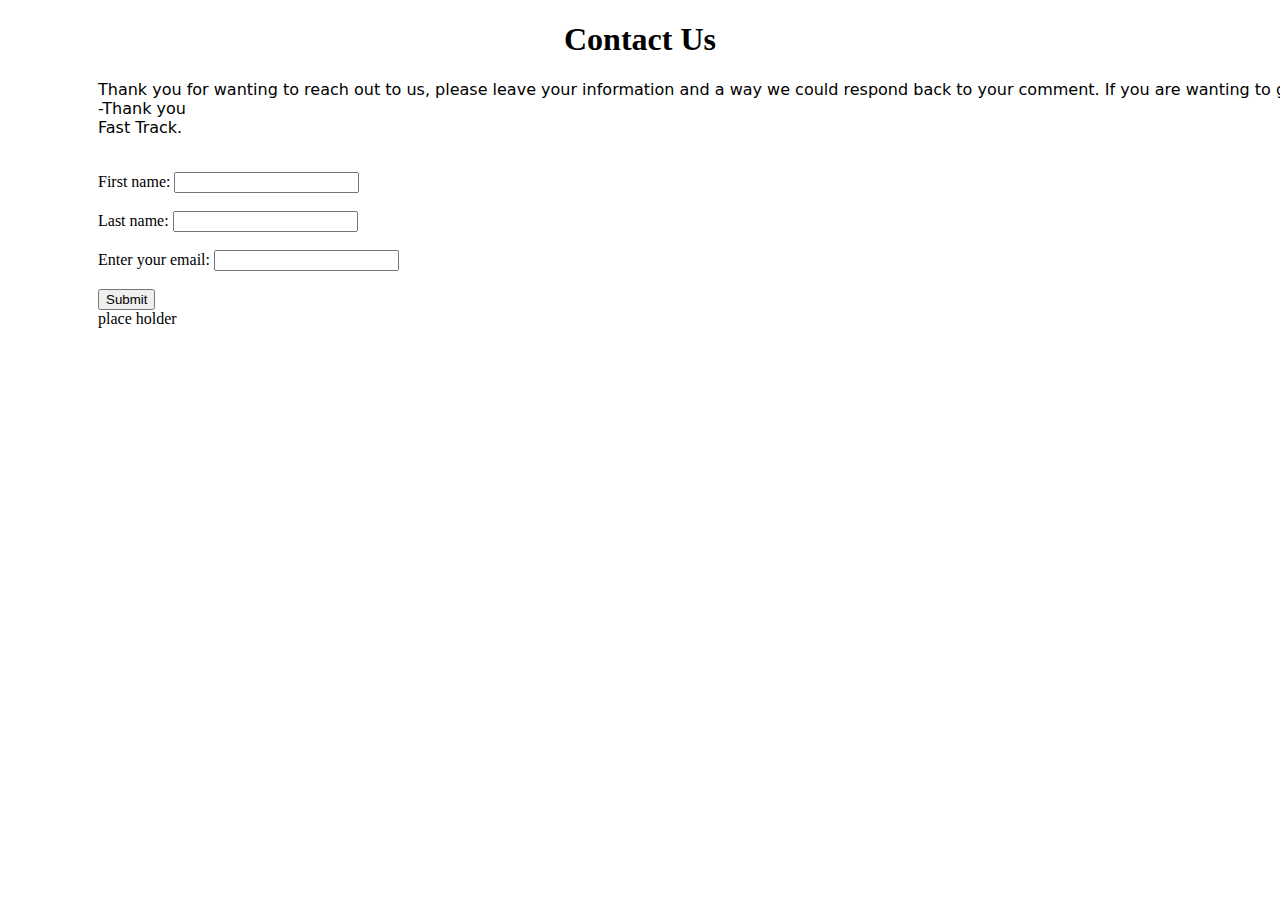
==== index.html @ 21b99458 "added youtube and FT" ====
<!doctype html>
<html>
<head>
<meta name="viewport" content="width=device-width, initial-scale=1">	
<link href="main.css" type="text/css" rel="stylesheet">	
<link href="optiontab.html"	 type="text/css" rel="icon">
<meta charset="utf-8">
<title>landingpg</title>
</head>

<body>
	<div id="showbox"><header>
		
		<h1 style="text-align:center;">Contact Us</h1>
	<p><pre>Thank you for wanting to reach out to us, please leave your information and a way we could respond back to your comment. If you are wanting to get a price quote on a product please upload a picture and your information so we could reply back to you with a shipping tag.
-Thank you
Fast Track.
		</pre></p>
	</header>
	
	<section>
		<a><form action="/action_page.php">
  <label for="fname">First name:</label>
  <input type="text" id="fname" name="fname"><br><br>
  <label for="lname">Last name:</label>
  <input type="text" id="lname" name="lname"><br><br>
  <imput type="reset"></imput>
	</form></a>
		<a><form action="/action_page.php" novalidate>
  <label for="email">Enter your email:</label>
  <input type="email" id="email" name="email" required><br><br>
  <input type="submit" value="Submit">
</form>
</a>
	</section>
	</div></body>
	
<footer>	
	<div id="section"> place holder</div>
	
</footer>
	
	
	

</html>
---- main.css ----
@charset "utf-8";
/* CSS Document */

#showbox{margin-left: 90px;
	margin-right: 90px;
	
	
	
	
}

header{ 
	margin-left: 0px;
	
	
	
	
}
pre{
	style: "font-size:160%";
	font-family: Segoe, "Segoe UI", "DejaVu Sans", "Trebuchet MS", Verdana, "sans-serif";
}

#section{;
	float: left;
	text-align: center;
	margin-left: 90px;
	margin-right: 90px;
	overflow: auto;
		
}

iframe{
	float: right;
	margin-bottom: 10px;
}

#textarea {
  width: 100%;
  height: 250px;
  padding: 12px 50px;
  box-sizing: border-box;
  border: 2px solid #ccc;
  border-radius: 4px;
  background-color: #f8f8f8;
  font-size: 16px;
  resize: none;
}
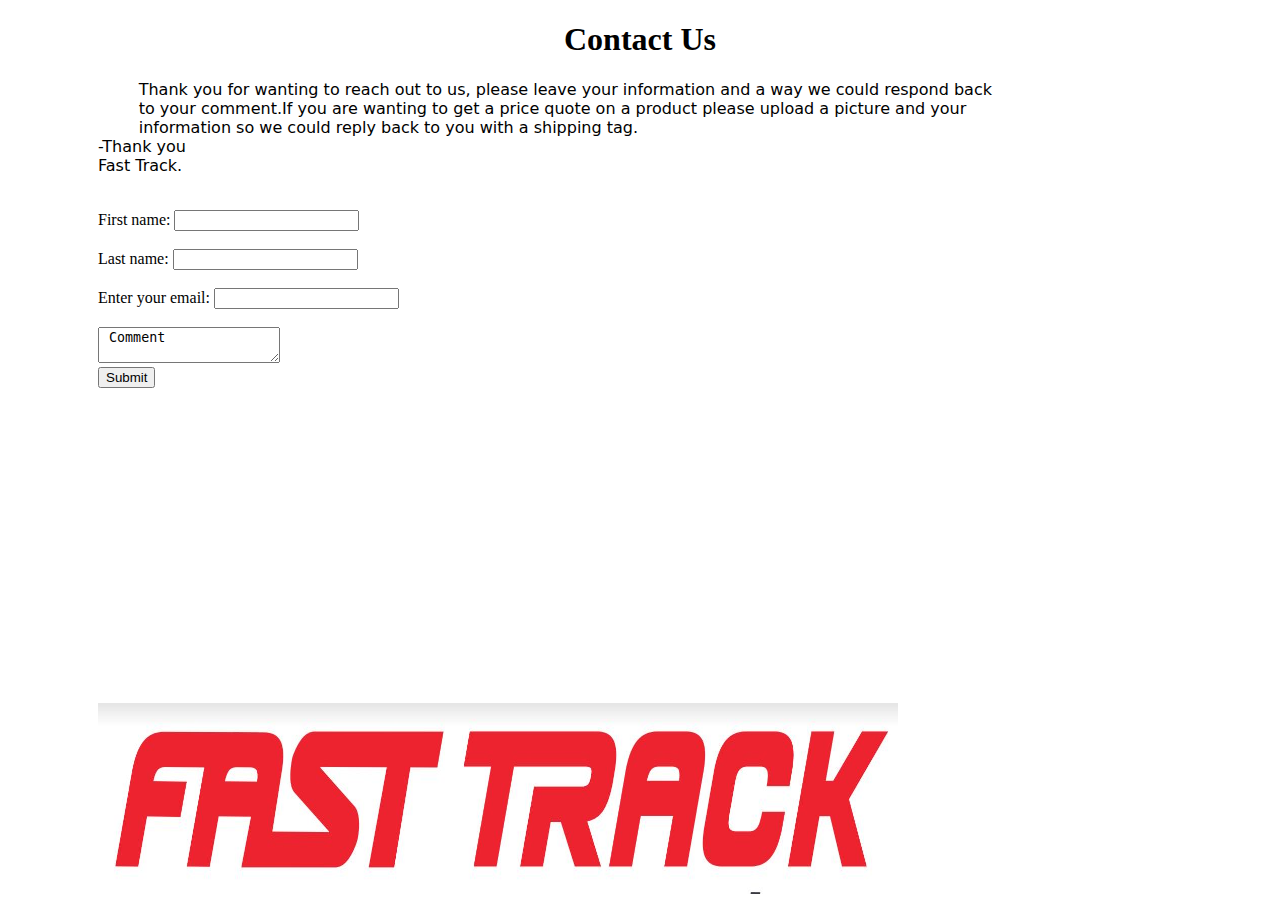
==== commit cb83e6c1: "added index.html" ====
--- a/index.html
+++ b/index.html
@@ -5,14 +5,17 @@
 <link href="main.css" type="text/css" rel="stylesheet">	
 <link href="optiontab.html"	 type="text/css" rel="icon">
 <meta charset="utf-8">
-<title>landingpg</title>
+<title>contact us</title>	
 </head>
 
 <body>
 	<div id="showbox"><header>
 		
 		<h1 style="text-align:center;">Contact Us</h1>
-	<p><pre>Thank you for wanting to reach out to us, please leave your information and a way we could respond back to your comment. If you are wanting to get a price quote on a product please upload a picture and your information so we could reply back to you with a shipping tag.
+	<p><pre>
+	Thank you for wanting to reach out to us, please leave your information and a way we could respond back 
+	to your comment.If you are wanting to get a price quote on a product please upload a picture and your 
+	information so we could reply back to you with a shipping tag.
 -Thank you
 Fast Track.
 		</pre></p>
@@ -29,14 +32,19 @@
 		<a><form action="/action_page.php" novalidate>
   <label for="email">Enter your email:</label>
   <input type="email" id="email" name="email" required><br><br>
+  <textarea> Comment </textarea><br>
   <input type="submit" value="Submit">
-</form>
-</a>
-	</section>
-	</div></body>
+	</form>
+	
+<iframe width="460" height="305" src="https://www.youtube.com/embed/cuqo8f_7foU" frameborder="0" allow="accelerometer; autoplay; encrypted-media; gyroscope; picture-in-picture" allowfullscreen></iframe>
+
+</a></section>
+	</div>
+</body>
 	
 <footer>	
-	<div id="section"> place holder</div>
+	<div id="section"> 	<img src="pic/fasttrack.JPG" width="800" height="191" alt="fasttracklogo"/>
+</div>
 	
 </footer>
 	
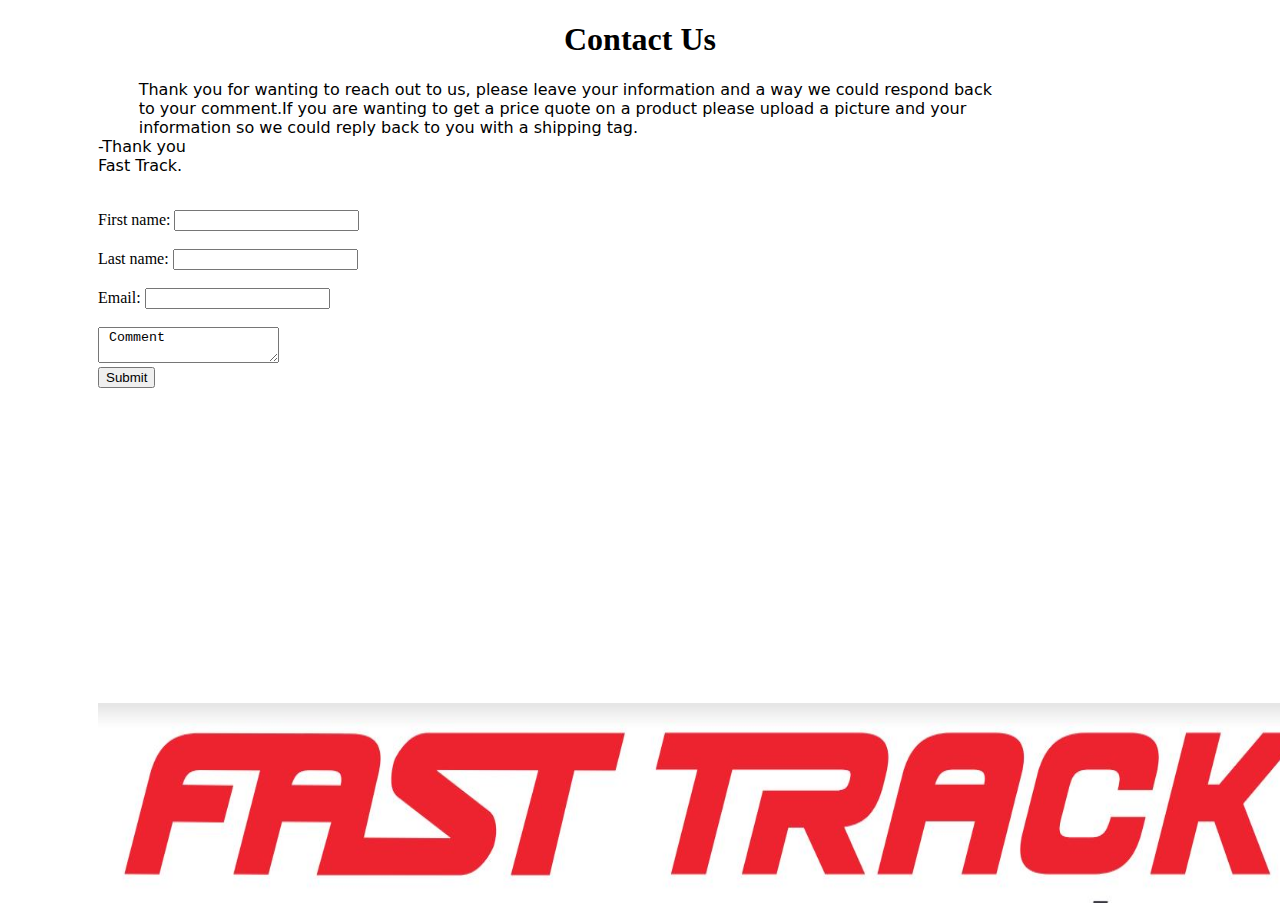
==== commit 616cc9eb: "1220 footer" ====
--- a/index.html
+++ b/index.html
@@ -28,14 +28,12 @@
   <label for="lname">Last name:</label>
   <input type="text" id="lname" name="lname"><br><br>
   <imput type="reset"></imput>
-	</form></a>
-		<a><form action="/action_page.php" novalidate>
-  <label for="email">Enter your email:</label>
+  <label for="email">Email:</label>
   <input type="email" id="email" name="email" required><br><br>
   <textarea> Comment </textarea><br>
   <input type="submit" value="Submit">
-	</form>
-	
+			</form></a>
+	<a>
 <iframe width="460" height="305" src="https://www.youtube.com/embed/cuqo8f_7foU" frameborder="0" allow="accelerometer; autoplay; encrypted-media; gyroscope; picture-in-picture" allowfullscreen></iframe>
 
 </a></section>
@@ -43,7 +41,7 @@
 </body>
 	
 <footer>	
-	<div id="section"> 	<img src="pic/fasttrack.JPG" width="800" height="191" alt="fasttracklogo"/>
+	<div id="section"> 	<img src="pic/fasttrack.JPG" width="1220" height="200" alt="fasttracklogo"/>
 </div>
 	
 </footer>
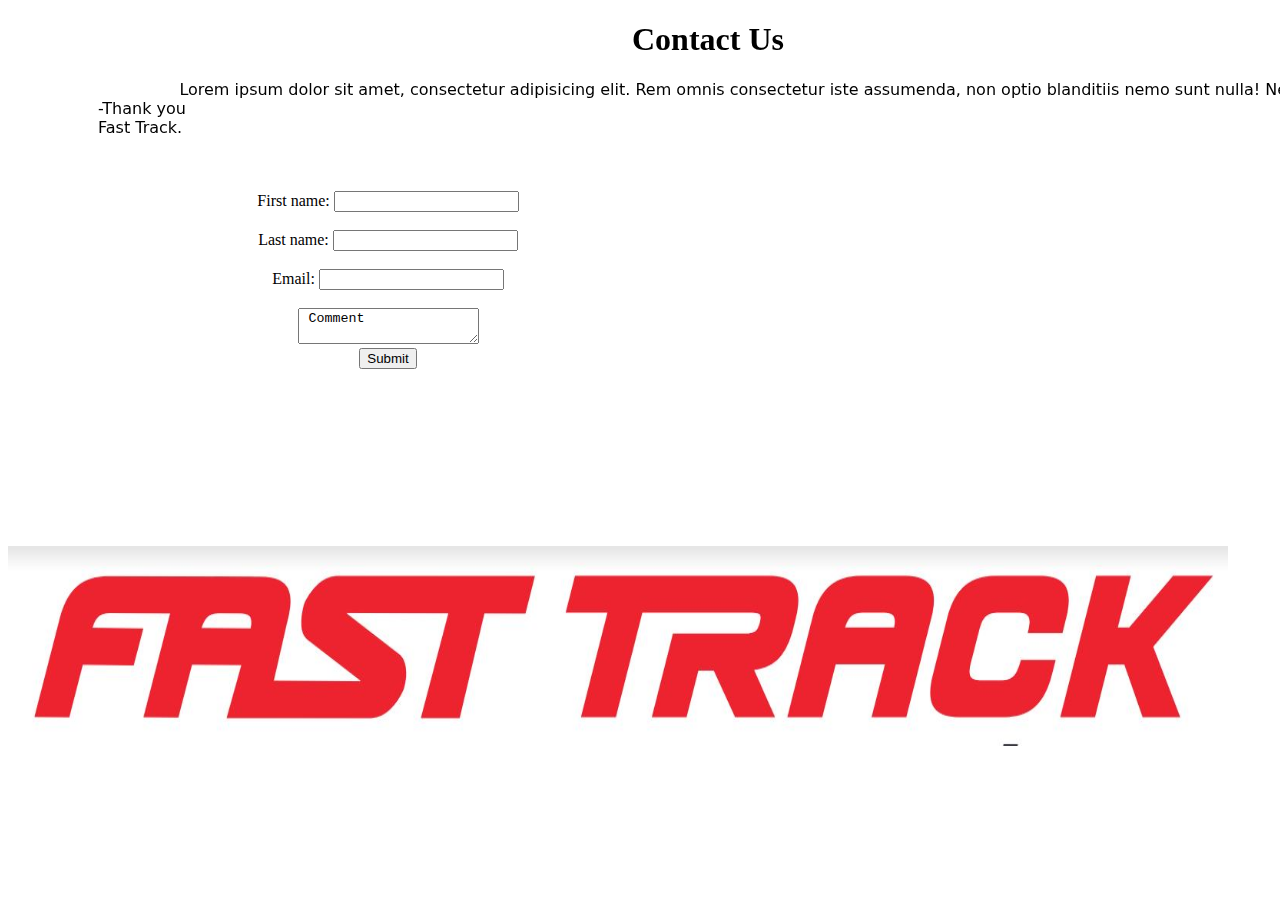
==== commit 69189379: "fixed youtube placement" ====
--- a/index.html
+++ b/index.html
@@ -13,15 +13,14 @@
 		
 		<h1 style="text-align:center;">Contact Us</h1>
 	<p><pre>
-	Thank you for wanting to reach out to us, please leave your information and a way we could respond back 
-	to your comment.If you are wanting to get a price quote on a product please upload a picture and your 
-	information so we could reply back to you with a shipping tag.
+		Lorem ipsum dolor sit amet, consectetur adipisicing elit. Rem omnis consectetur iste assumenda, non optio blanditiis nemo sunt nulla! Necessitatibus optio rem laborum corporis quis ad maiores, libero nemo magni!Thank you for wanting to reach out to us, please leave your information and a way we could respond back to your comment. If you are wanting to get a price quote on a product please upload a picture and your information so we could reply back to you with a shipping tag.
 -Thank you
 Fast Track.
+
 		</pre></p>
 	</header>
 	
-	<section>
+	<section class="form">
 		<a><form action="/action_page.php">
   <label for="fname">First name:</label>
   <input type="text" id="fname" name="fname"><br><br>
@@ -32,18 +31,16 @@
   <input type="email" id="email" name="email" required><br><br>
   <textarea> Comment </textarea><br>
   <input type="submit" value="Submit">
-			</form></a>
+			</form></a></section>
 	<a>
-<iframe width="460" height="305" src="https://www.youtube.com/embed/cuqo8f_7foU" frameborder="0" allow="accelerometer; autoplay; encrypted-media; gyroscope; picture-in-picture" allowfullscreen></iframe>
+<iframe class="video" width="460" height="305" src="https://www.youtube.com/embed/cuqo8f_7foU" frameborder="0" allow="accelerometer; autoplay; encrypted-media; gyroscope; picture-in-picture" allowfullscreen></iframe></a>
 
-</a></section>
+
 	</div>
 </body>
 	
 <footer>	
-	<div id="section"> 	<img src="pic/fasttrack.JPG" width="1220" height="200" alt="fasttracklogo"/>
-</div>
-	
+		<img src="pic/fasttrack.JPG" width="1220" height="200" alt="fasttracklogo"/>
 </footer>
 	
 	
--- a/main.css
+++ b/main.css
@@ -3,11 +3,16 @@
 
 #showbox{margin-left: 90px;
 	margin-right: 90px;
+	width: 1220px;
 	
 	
 	
 	
 }
+
+		
+
+
 
 header{ 
 	margin-left: 0px;
@@ -21,18 +26,19 @@
 	font-family: Segoe, "Segoe UI", "DejaVu Sans", "Trebuchet MS", Verdana, "sans-serif";
 }
 
-#section{;
+form{
 	float: left;
 	text-align: center;
 	margin-left: 90px;
-	margin-right: 90px;
+	margin-right: 180px;
 	overflow: auto;
+	width:400px;
 		
 }
 
 iframe{
-	float: right;
-	margin-bottom: 10px;
+	float: left;
+	margin-bottom: 50px;
 }
 
 #textarea {
@@ -41,10 +47,12 @@
   padding: 12px 50px;
   box-sizing: border-box;
   border: 2px solid #ccc;
-  border-radius: 4px;
-  background-color: #f8f8f8;
+  border-radius: 8px;
   font-size: 16px;
   resize: none;
+}
+
+footer{
 }
 
 
@@ -54,4 +62,3 @@
 
 
 
-
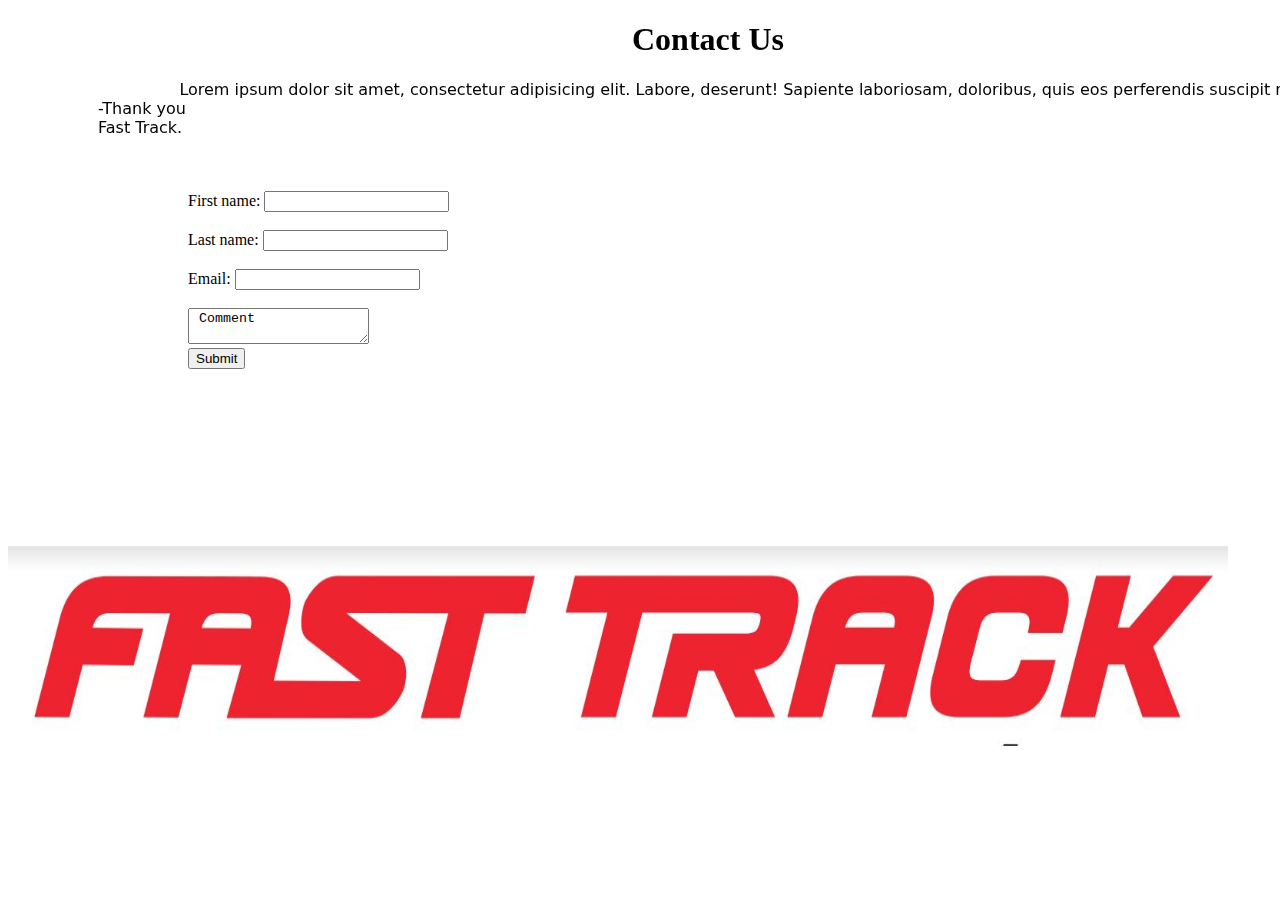
==== commit 81b0ef5d: "put lorem down to 25" ====
--- a/index.html
+++ b/index.html
@@ -13,7 +13,7 @@
 		
 		<h1 style="text-align:center;">Contact Us</h1>
 	<p><pre>
-		Lorem ipsum dolor sit amet, consectetur adipisicing elit. Rem omnis consectetur iste assumenda, non optio blanditiis nemo sunt nulla! Necessitatibus optio rem laborum corporis quis ad maiores, libero nemo magni!Thank you for wanting to reach out to us, please leave your information and a way we could respond back to your comment. If you are wanting to get a price quote on a product please upload a picture and your information so we could reply back to you with a shipping tag.
+		Lorem ipsum dolor sit amet, consectetur adipisicing elit. Labore, deserunt! Sapiente laboriosam, doloribus, quis eos perferendis suscipit nihil, odit vel unde commodi fugiat, architecto ad.Thank you for wanting to reach out to us, please leave your information and a way we could respond back to your comment. If you are wanting to get a price quote on a product please upload a picture and your information so we could reply back to you with a shipping tag.
 -Thank you
 Fast Track.
 
--- a/main.css
+++ b/main.css
@@ -4,21 +4,10 @@
 #showbox{margin-left: 90px;
 	margin-right: 90px;
 	width: 1220px;
-	
-	
-	
-	
 }
-
-		
-
-
 
 header{ 
 	margin-left: 0px;
-	
-	
-	
 	
 }
 pre{
@@ -28,10 +17,8 @@
 
 form{
 	float: left;
-	text-align: center;
 	margin-left: 90px;
-	margin-right: 180px;
-	overflow: auto;
+	margin-right: 10px;
 	width:400px;
 		
 }
